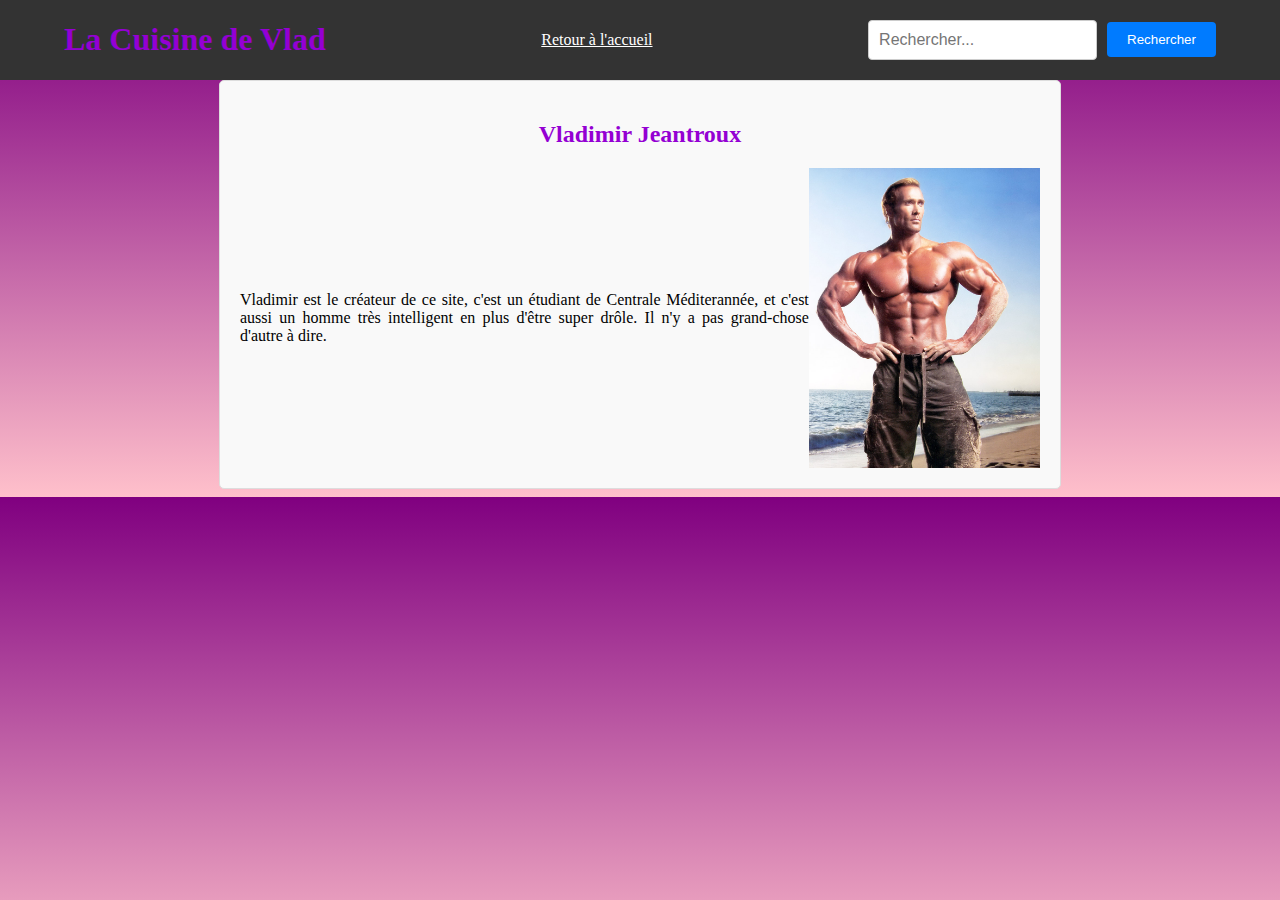
==== a-propos.html @ af3c5a25 "Initial commit" ====
<!DOCTYPE html>
<html lang="fr">
    <head>
        <meta charset="utf-8">
        <title>A propos de Vlad</title>
        <link href="style.css" rel="stylesheet">
    </head>
    <body>
            <header>
                <div class="entete">
                    <h1>La Cuisine de Vlad</h1>
                    <a href="index.html" class="apropos">Retour à l'accueil</a>
                    <form id="search-form" action="#" method="get">
                        <input type="text" id="search-input" placeholder="Rechercher...">
                        <button type="submit" id="search-button">Rechercher</button>
                    </form>
                </div>
            </header>
            <main class="main-content">
            <h2>Vladimir Jeantroux</h2>
                <div class="autobio">
                    <p>Vladimir est le créateur de ce site, c'est un étudiant de Centrale Méditerannée, et c'est aussi un homme très
                        intelligent en plus d'être super drôle. Il n'y a pas grand-chose d'autre à dire.</p>
                    <img src = "images/moi.jpg" alt = "Vladimir à la plage" height = "300" width = "auto" />
                </div>
            </main>
    </body>
</html>
---- style.css ----
h1,h2 {
    color: darkviolet; 
    text-align: center;
    font-family: "MingLiU-ExtB";
}

h3 {
    font-family: "MingLiU-ExtB";
}

p {
    text-align: justify;
}

.important{
    font-weight:700;
}

.center {
    display: block;
    margin-left: auto;
    margin-right: auto;
  }

#search-form {
    display: flex;
    align-items: center;
}

#search-input {
    padding: 10px;
    font-size: 16px;
    border: 1px solid #ccc;
    border-radius: 4px;
    flex-grow: 1;
}

#search-button {
    background-color: #007bff;
    color: #fff;
    border: none;
    border-radius: 4px;
    padding: 10px 20px;
    margin-left: 10px;
    cursor: pointer;
}

/* Style du conteneur principal */
.container {
    justify-content: center; /* Centrer horizontalement */
    align-items: flex-start; /* Aligner le contenu en haut de la boîte */
    min-height: 100vh; /* Utilise toute la hauteur de la vue */

}

/* Style de la barre latérale gauche */
.sidebar {
    background-color: #333; /* Couleur de fond de la barre latérale */
    color: white;
    width: 250px; /* Largeur de la barre latérale */
    padding: 20px;
    margin-top: 80px;
}

/* Style du contenu principal */
.main-content {
    max-width: 800px; /* Largeur maximale du contenu principal */
    padding:20px;
    border: 1px solid #ddd;
    border-radius: 5px;
    background-color: #f9f9f9;
    margin-left: auto;
    margin-right: auto;
    margin-top: 80px;
}

body{
    background: linear-gradient(to bottom, #800080, #ffc0cb);
}

header {
    background-color: #333; 
    color: #fff; 
    position: fixed; 
    top: 0;
    left: 0;
    right: 0;
    z-index: 100; /* Assure que le header est au-dessus du contenu de la page */
}

.entete {
    width: 90%; /* Largeur du contenu du header */
    max-width: 1200px; /* Largeur maximale du contenu du header */
    margin: 0 auto; /* Centre le contenu horizontalement */
    display: flex; /* Utilise la disposition flexbox */
    justify-content: space-between; /* Place les éléments à l'extrémité gauche et droite */
    align-items: center; /* Centre les éléments verticalement */
}

a:active{
    color:deeppink
}

a:hover{
    color:deeppink
}

.apropos{
    color:#fff;
    text-align: right;
}

.autobio{
    display: flex;
    align-items: center;
    justify-content: space-between;
}

.prev-button,
.next-button {
    position: absolute;
    top: 50%;
    transform: translateY(-50%);
    background-color: #333;
    color: #fff;
    padding: 10px 15px;
    border: none;
    cursor: pointer;
}

.prev-button {
    left: 10px;
}

.next-button {
    right: 10px;
}

.carousel-container {
    position: relative;
    max-width: 600px; /* Largeur maximale du carrousel */
    margin: 0 auto;
    overflow: hidden; /* Masque les images débordantes */
}

.carousel {
    display: flex; /* Utilisation de flexbox pour disposer les images horizontalement */
    transition: transform 0.5s ease; /* Animation de transition fluide */
}
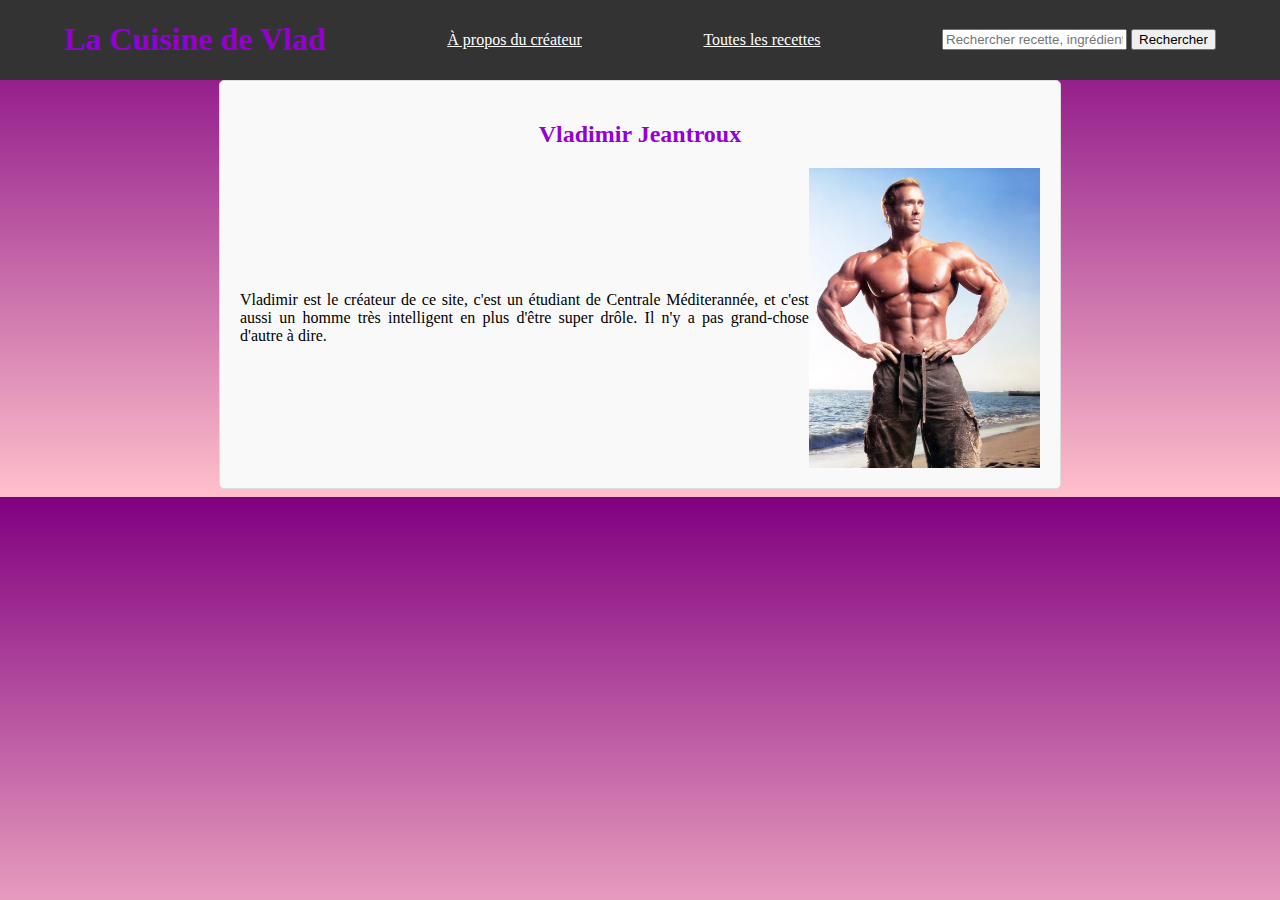
==== commit efc69e74: "AJout d'une page résumé et page burger" ====
--- a/a-propos.html
+++ b/a-propos.html
@@ -6,16 +6,17 @@
         <link href="style.css" rel="stylesheet">
     </head>
     <body>
-            <header>
-                <div class="entete">
-                    <h1>La Cuisine de Vlad</h1>
-                    <a href="index.html" class="apropos">Retour à l'accueil</a>
-                    <form id="search-form" action="#" method="get">
-                        <input type="text" id="search-input" placeholder="Rechercher...">
-                        <button type="submit" id="search-button">Rechercher</button>
-                    </form>
+        <header>
+            <div class="entete">
+                <a href="index.html" class="lien_titre"><h1>La Cuisine de Vlad</h1></a>
+                <a href="a-propos.html" class="apropos">À propos du créateur</a>
+                <a href="liste_recette.html" class="apropos">Toutes les recettes</a>
+                <div class="search-bar">
+                    <input type="text" placeholder="Rechercher recette, ingrédient,...">
+                    <button type="button">Rechercher</button>
                 </div>
-            </header>
+            </div>
+        </header>
             <main class="main-content">
             <h2>Vladimir Jeantroux</h2>
                 <div class="autobio">
--- a/style.css
+++ b/style.css
@@ -146,4 +146,67 @@
 .carousel {
     display: flex; /* Utilisation de flexbox pour disposer les images horizontalement */
     transition: transform 0.5s ease; /* Animation de transition fluide */
-}+}
+
+/* Slideshow container */
+.slideshow-container {
+    max-width: 1000px;
+    position: relative;
+    margin: auto;
+  }
+  
+  /* Make the images invisible by default */
+  .Containers {
+    display: none;
+  }
+  
+  /* forward & Back buttons */
+  .Back, .forward {
+    cursor: pointer;
+    position: absolute;
+    top: 48%;
+    width: auto;
+    margin-top: -23px;
+    padding: 17px;
+    color: grey;
+    font-weight: bold;
+    font-size: 19px;
+    transition: 0.4s ease;
+    border-radius: 0 5px 5px 0;
+    user-select: none;
+  }
+  
+  /* Place the "forward button" to the right */
+  .forward {
+    right: 0;
+    border-radius: 4px 0 0 4px;
+  }
+  
+  /*when the user hovers,add a black background with some little opacity */
+  .Back:hover, .forward:hover {
+    background-color: rgba(0,0,0,0.8);
+  }
+  
+  /* Caption Info */
+  .Info {
+    color: #e3e3e3;
+    font-size: 16px;
+    padding: 10px 14px;
+    position: absolute;
+    bottom: 10px;
+    width: 100%;
+    text-align: center;
+  }
+
+  .recipe-image {
+    height: 200px;
+}
+
+.lien_titre {
+    text-decoration: none;
+    color: inherit;
+}
+
+.recette-list {
+    list-style-type: none;
+}
